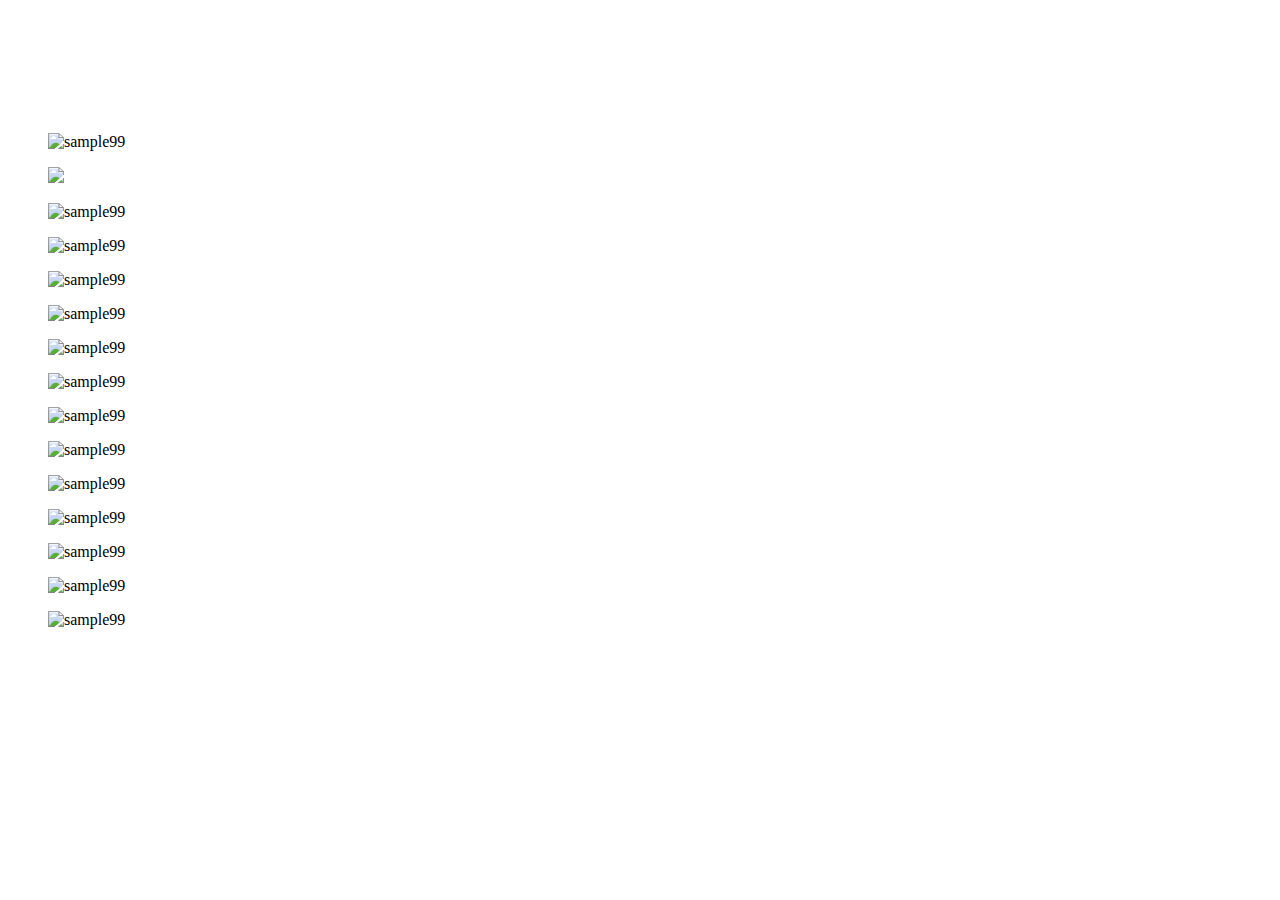
==== 2016haeoreum.html @ 77cc371e "Rename art.html to 2016haeoreum.html" ====
<!DOCTYPE html>

<html>
    <head>
        <link rel="shortcut icon" type="image/x-icon" href="https://scontent-hkg3-1.xx.fbcdn.net/v/t1.15752-9/34309093_376405086214200_6482056280545427456_n.png?_nc_cat=0&amp;_nc_eui2=AeHBaWXLl6gXc1rDVCCh9SGtNNlFfzWoQ0-ASGmXH7ir8vfpV7tvqtnfKFMPYq9wfaF5b5IfeddWItQP2fYqCTq3nLWmeOW5BxUpx3IAVEFaog&amp;oh=3af9562441e82fadcaa1c258a087beac&amp;oe=5BBB3992">
        <meta charset = "utf-8">   
        <link rel = "stylesheet" type = "text/css" href = "http://guswns2018.github.io/graduateproject/pictures.css">
        <title>2016 해오름 </title>
    </head>
        <style>
        .header {
            font-family: 'InterparkGothic'
        }
    </style>
    <body>
        <embed src="https://player.bgmstore.net/KK23M/mp4" autostart="true" allowscriptaccess="always" enablehtmlaccess="true" allowfullscreen="true" width="0" height="0" type="video/mp4">
        
        <div class = "header">
            <h1><font color="white" size="10px"> 2016 해오름 </font></h1>
        </div>
        
<div class = "row">
<div class = "column">
<figure class="snip1577"> 
  <img src="https://scontent-icn1-1.xx.fbcdn.net/v/t1.15752-9/33527066_372349583286417_6439718683374780416_n.jpg?_nc_cat=0&oh=921a0eda66fa6386b45f12a4c665746a&oe=5B94FCB8" alt="sample99" style = "width:100%"/>
</figure>    
<figure class="snip1577">
  <img src="https://scontent-icn1-1.xx.fbcdn.net/v/t1.15752-9/33426020_372349659953076_6764699728878764032_n.jpg?_nc_cat=0&oh=5d95fbe7751fbdef43796684d40b3fc3&oe=5B7DBBD8" style = "width:100%"/>
</figure>     
<figure class="snip1577">
  <img src="https://scontent-icn1-1.xx.fbcdn.net/v/t1.15752-9/33380327_372349589953083_3019631969257390080_n.jpg?_nc_cat=0&oh=45a5af403c1dd3fafb613592fc08b806&oe=5B8506B9" alt="sample99" style = "width:100%"/>
</figure>
<figure class="snip1577">
  <img src="https://scontent-icn1-1.xx.fbcdn.net/v/t1.15752-9/33340384_372349573286418_1496067835116388352_n.jpg?_nc_cat=0&oh=c6a3aad384268f7b8ae8b97c855ceed3&oe=5B784844" alt = "sample99" style = "width:100%"/>
</figure>
    </div>
<div class = "column">
<figure class="snip1577">
  <img src="https://scontent-icn1-1.xx.fbcdn.net/v/t1.15752-9/33487136_372349596619749_4463579878020612096_n.jpg?_nc_cat=0&oh=80e994c21c66e774258b81ee2569b4ea&oe=5B7735CE" alt = "sample99" style = "width:100%"/>
    </figure>
<figure class="snip1577">
  <img src="https://scontent-icn1-1.xx.fbcdn.net/v/t1.15752-9/33385737_372349603286415_623187827525419008_n.jpg?_nc_cat=0&oh=7a342d577057a45f85b6ca12633a93d1&oe=5B81B0F3" alt = "sample99" style = "width:100%"/>
    </figure>
<figure class="snip1577">
  <img src="https://scontent-icn1-1.xx.fbcdn.net/v/t1.15752-9/33386614_372349629953079_4818214722060943360_n.jpg?_nc_cat=0&oh=1ec608adf3cb30a9236138c89ad6df8c&oe=5BBD3991" alt = "sample99" style = "width:100%"/>
    </figure>
<figure class="snip1577">
  <img src="https://scontent-icn1-1.xx.fbcdn.net/v/t1.15752-9/33489066_372349636619745_861315013577539584_n.jpg?_nc_cat=0&oh=9e6b1c2cf1b9235ced497d6154e36937&oe=5B91AC23" alt = "sample99" style = "width:100%"/> 
    </figure>
    </div> 
<div class = "column">
    <figure class="snip1577">
        <img src="https://scontent-icn1-1.xx.fbcdn.net/v/t1.15752-9/33423408_372349639953078_3726582095825338368_n.jpg?_nc_cat=0&oh=0a99274158b93e43903d3aac4a48aaa5&oe=5B83D694" alt = "sample99" style = "width:100%"/> 
    </figure>
    <figure class="snip1577">
        <img src="https://scontent-icn1-1.xx.fbcdn.net/v/t1.15752-9/33475223_372349676619741_4177053856561102848_n.jpg?_nc_cat=0&oh=2977839c477a9fcfb3f8d1d900d6131c&oe=5B95449C" alt = "sample99" style = "width:100%"/> 
    </figure>
    <figure class="snip1577">
        <img src="https://scontent-icn1-1.xx.fbcdn.net/v/t1.15752-9/33473158_372349679953074_3313104198375047168_n.jpg?_nc_cat=0&oh=abd4dc298b86ad2396d82b7ab4fce226&oe=5B766E8D" alt = "sample99" style = "width:100%"/> 
    </figure>
    <figure class="snip1577">
        <img src="https://scontent-icn1-1.xx.fbcdn.net/v/t1.15752-9/33425476_372349686619740_6086429375278874624_n.jpg?_nc_cat=0&oh=f250de6c0db9b4d852eaa7754cbc1242&oe=5B912A0D" alt = "sample99" style = "width:100%"/> 
    </figure>
    <figure class="snip1577">
        <img src="https://scontent-icn1-1.xx.fbcdn.net/v/t1.15752-9/33340955_372349696619739_3315511338565894144_n.jpg?_nc_cat=0&oh=31b6094aecb0e94a41ad7cf163362732&oe=5B8C2995" alt = "sample99" style = "width:100%"/> 
    </figure>
    </div>
        </div>
        
<div class = "row">
<div class = "column">
     <figure class="snip1577">
        <img src="https://scontent-icn1-1.xx.fbcdn.net/v/t1.15752-9/33651439_372349703286405_5315963008889913344_n.jpg?_nc_cat=0&oh=f40c9eba59db5ad13ed4804c28d07734&oe=5B77C19E" alt = "sample99" style = "width:100%"/> 
    </figure>
    <figure class="snip1577">
  <img src="https://scontent-icn1-1.xx.fbcdn.net/v/t1.15752-9/33359945_372349649953077_989774955665162240_n.jpg?_nc_cat=0&oh=639f9cf2ef7a747a3989fb12fedc62af&oe=5B7F0F69" alt = "sample99" style = "width:100%"/>
</figure> 
        </div>
        </div>
        
</body>
</html>
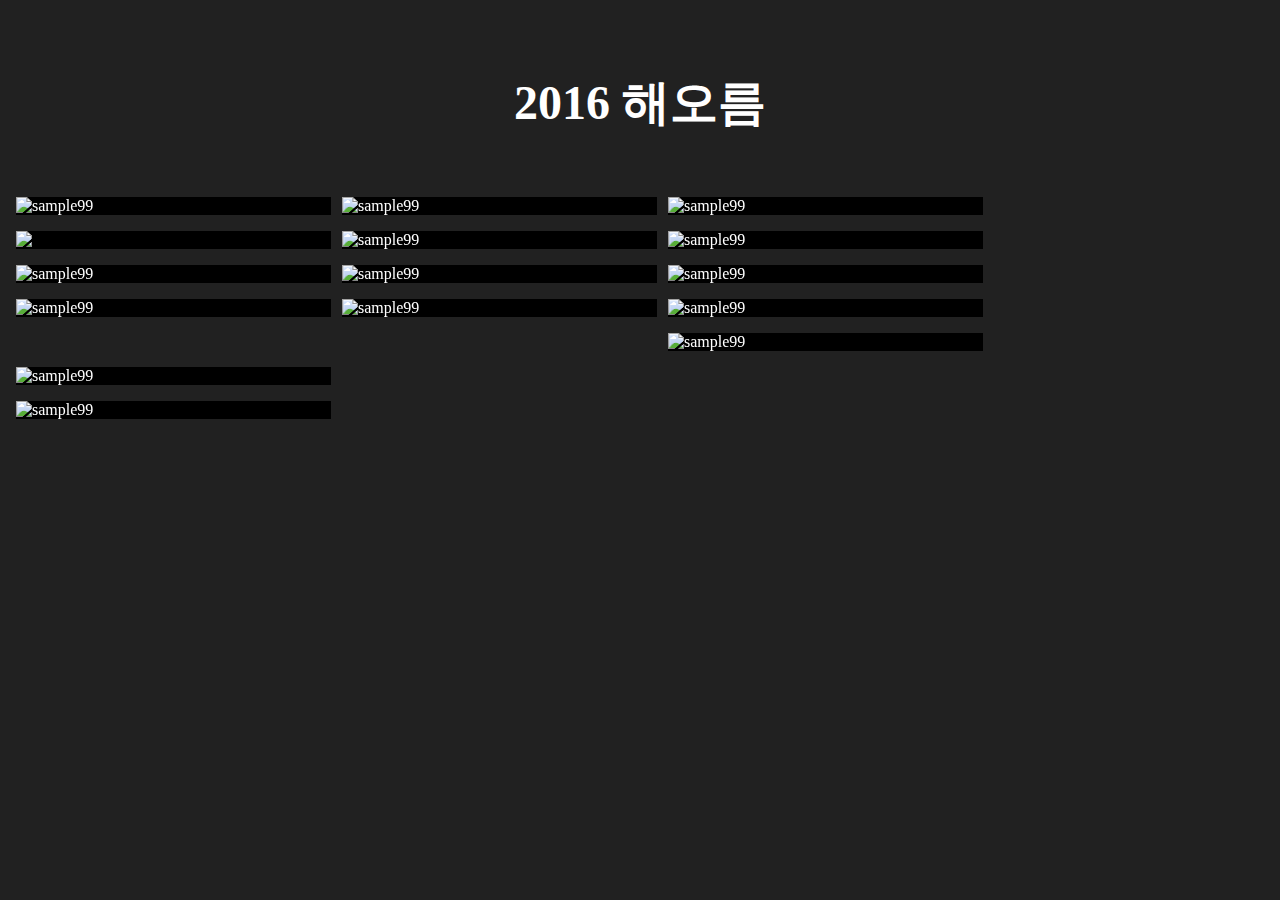
==== commit c78ca9ea: "Update 2016haeoreum.html" ====
--- a/2016haeoreum.html
+++ b/2016haeoreum.html
@@ -4,7 +4,7 @@
     <head>
         <link rel="shortcut icon" type="image/x-icon" href="https://scontent-hkg3-1.xx.fbcdn.net/v/t1.15752-9/34309093_376405086214200_6482056280545427456_n.png?_nc_cat=0&amp;_nc_eui2=AeHBaWXLl6gXc1rDVCCh9SGtNNlFfzWoQ0-ASGmXH7ir8vfpV7tvqtnfKFMPYq9wfaF5b5IfeddWItQP2fYqCTq3nLWmeOW5BxUpx3IAVEFaog&amp;oh=3af9562441e82fadcaa1c258a087beac&amp;oe=5BBB3992">
         <meta charset = "utf-8">   
-        <link rel = "stylesheet" type = "text/css" href = "http://guswns2018.github.io/graduateproject/pictures.css">
+        <link rel = "stylesheet" type = "text/css" href = "http://guswns2018.github.io/pixabayproject/pictures.css">
         <title>2016 해오름 </title>
     </head>
         <style>
